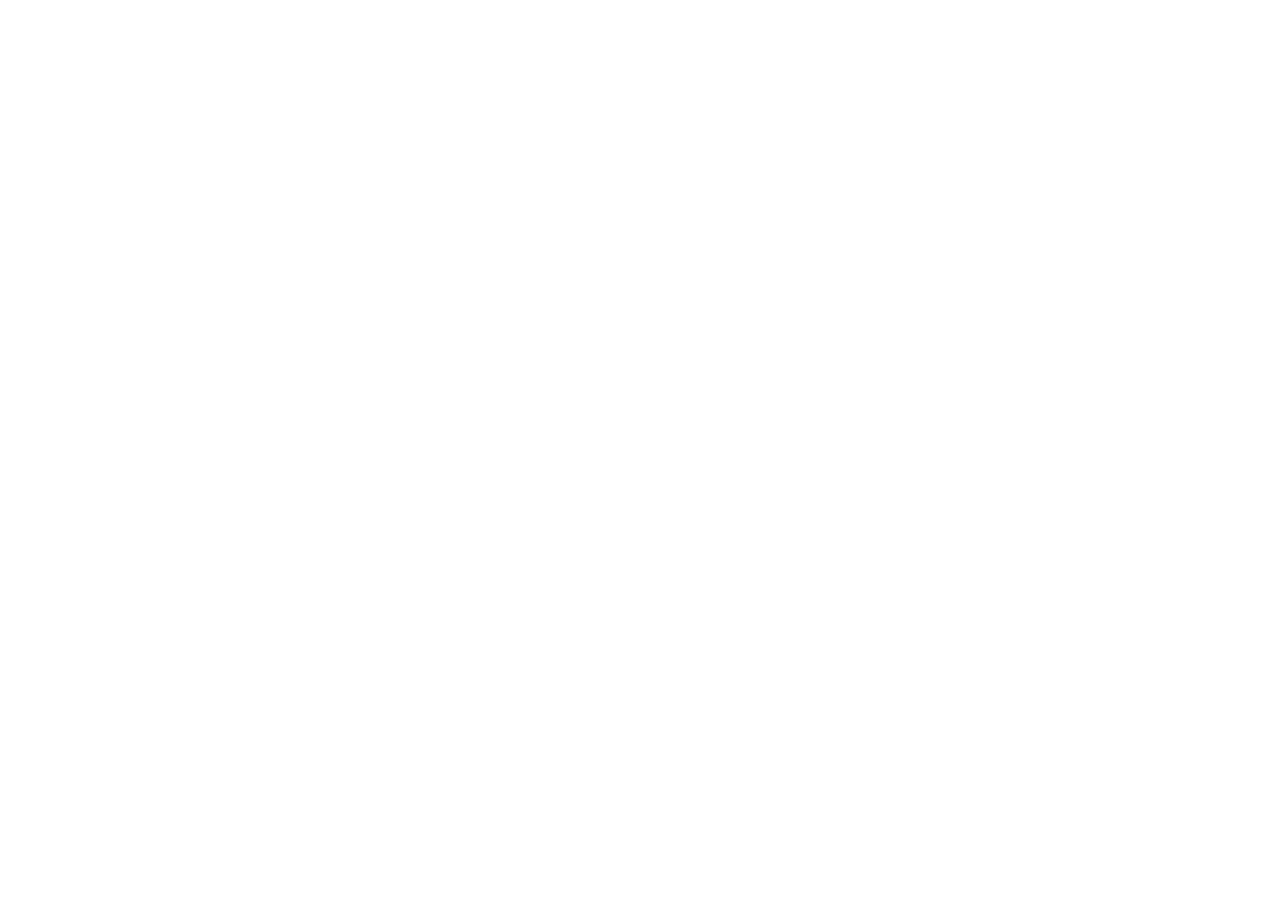
==== contacto.html @ 486e87be "v1" ====
<!DOCTYPE html>
<html lang="en">
<head>
  <meta charset="UTF-8">
  <meta http-equiv="X-UA-Compatible" content="IE=edge">
  <meta name="viewport" content="width=device-width, initial-scale=1.0">
  <title>Document</title>
</head>
<body>
  <header>

  </header>

  <main>

  </main>

  <footer>

  </footer>

</body>
</html>
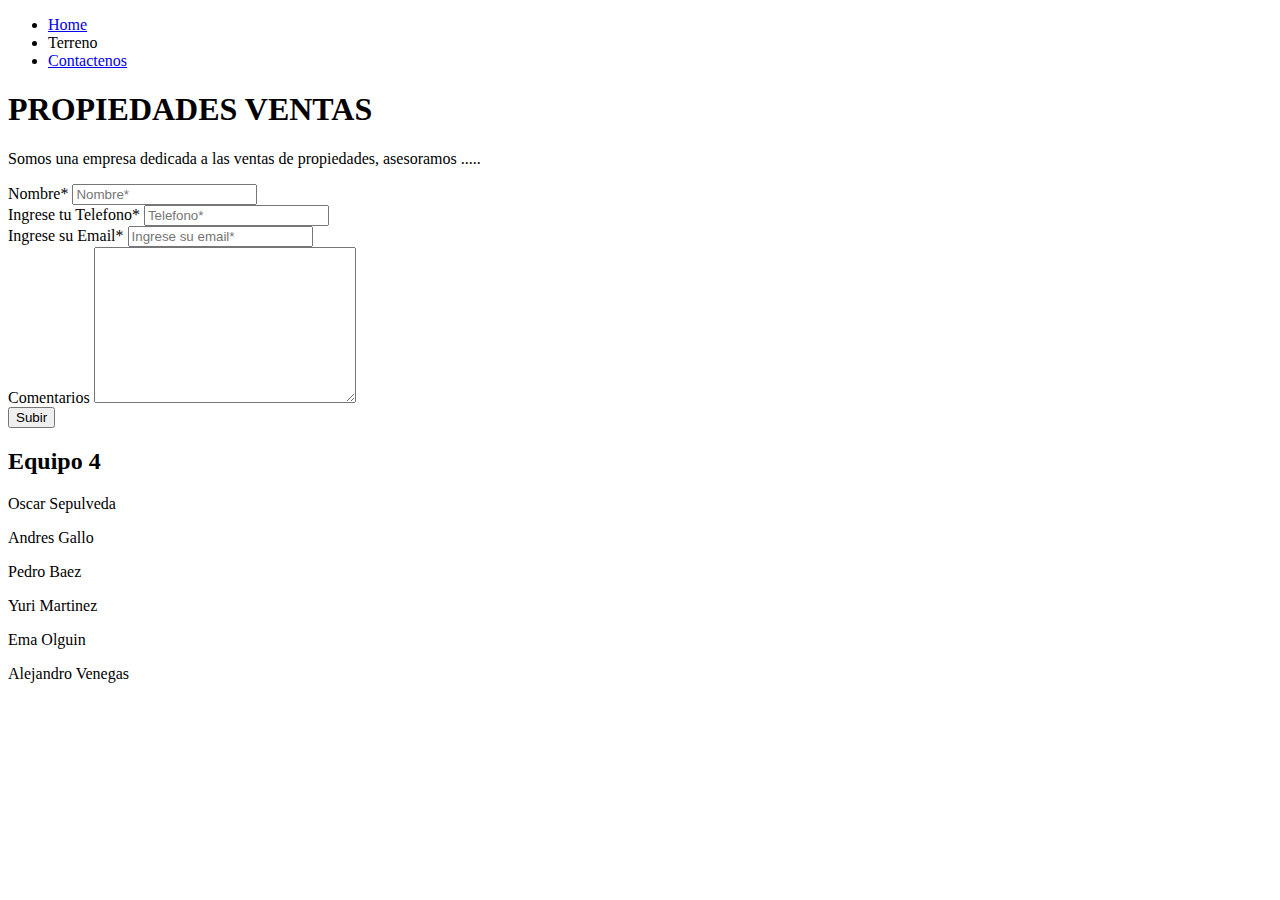
==== commit 22e4df57: "v2" ====
--- a/contacto.html
+++ b/contacto.html
@@ -8,15 +8,72 @@
 </head>
 <body>
   <header>
+    <nav>
+      <ul>
+        <li>
+          <a href="/index.html">Home</a>
+        </li>
+
+        <li>
+          Terreno
+        </li>
+
+        <li>
+          <a href="/contacto.html">Contactenos</a>
+        </li>
+      </ul>
+    </nav>
 
   </header>
 
   <main>
+    <section>
+      <h1>
+        PROPIEDADES VENTAS
+      </h1>
+      <p>
+        Somos una empresa dedicada a las ventas de propiedades, asesoramos .....
+      </p>
+    </section>
 
+    <form action="" method="post">
+
+      <section>
+
+        <div>
+          <label for="nombre">Nombre*</label>
+          <input type="text" placeholder="Nombre*" required>
+        </div>
+        <div>
+          <label for="telefono">Ingrese tu Telefono*</label>
+          <input type="text" name="telefono" placeholder="Telefono*" required>
+        </div>
+
+        <div>
+          <label for="email">Ingrese su Email*</label>
+          <input type="email" name="email" placeholder="Ingrese su email*" required>
+        </div>
+
+        <div>
+          <label for="comentario">Comentarios</label>
+          <textarea name="comentario" id="comentario" cols="30" rows="10"></textarea>
+        </div>
+        <div>
+          <button type="submit">Subir</button>
+        </div>
   </main>
 
   <footer>
+    <footer>
+      <h2>Equipo 4</h2>
+      <p>Oscar Sepulveda</p>
+      <p>Andres Gallo</p>
+      <p>Pedro Baez</p>
+      <p>Yuri Martinez</p>
+      <p>Ema Olguin</p>
+      <p>Alejandro Venegas</p>
 
+    </footer>
   </footer>
 
 </body>
